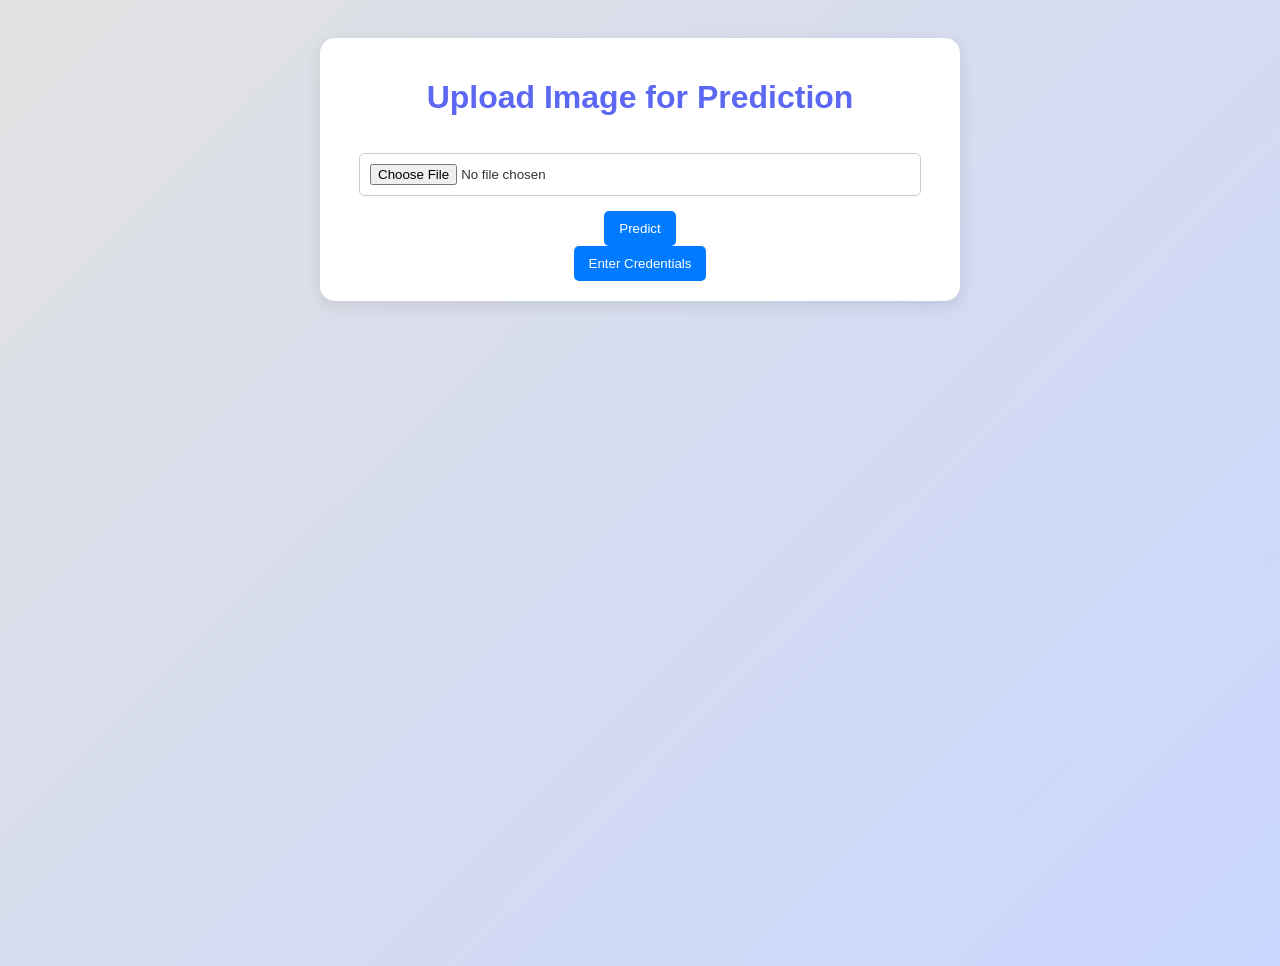
==== templates/modelpage.html @ 3f4ef0b6 "Update modelpage.html" ====
<!DOCTYPE html>
<html lang="en">
<head>
    <meta charset="UTF-8">
    <meta name="viewport" content="width=device-width, initial-scale=1.0">
    <title>BANICP - Upload Image</title>
    <style>
        /* Add relevant styles */
        body {
            font-family: Arial, sans-serif;
            background: linear-gradient(135deg, #e2e2e2, #c9d6ff);
            color: #333;
            display: flex;
            flex-direction: column;
            align-items: center;
            min-height: 100vh;
            padding-bottom: 50px;
            overflow-x: hidden;
        }
        .container {
            max-width: 600px;
            width: 100%;
            background-color: #fff;
            border-radius: 15px;
            padding: 20px;
            box-shadow: 0 4px 15px rgba(0, 0, 0, 0.1);
            margin-top: 30px;
            text-align: center;
        }
        h1 {
            color: #5c67f2;
        }
        input[type="file"], input[type="text"] {
            margin: 15px 0;
            padding: 10px;
            width: 90%;
            border-radius: 5px;
            border: 1px solid #ccc;
        }
        button {
            padding: 10px 15px;
            background-color: #007bff;
            color: #fff;
            border: none;
            border-radius: 5px;
            cursor: pointer;
            transition: background-color 0.3s;
        }
        button:hover {
            background-color: #0056b3;
        }
        /* Modal Styles */
        .modal {
            display: none; /* Hidden by default */
            position: fixed;
            z-index: 1;
            left: 0;
            top: 0;
            width: 100%;
            height: 100%;
            overflow: auto;
            background-color: rgb(0,0,0);
            background-color: rgba(0,0,0,0.4);
            padding-top: 60px;
        }
        .modal-content {
            background-color: #fefefe;
            margin: 5% auto;
            padding: 20px;
            border: 1px solid #888;
            width: 80%;
            border-radius: 15px;
        }
        .close {
            color: #aaa;
            float: right;
            font-size: 28px;
            font-weight: bold;
        }
        .close:hover,
        .close:focus {
            color: black;
            text-decoration: none;
            cursor: pointer;
        }
    </style>
</head>
<body>
    <div class="container">
        <h1>Upload Image for Prediction</h1>
        <input type="file" id="imageInput" accept="image/*">
        <br>
        <button id="predictBtn">Predict</button>
        <br>
        <button id="credentialsBtn">Enter Credentials</button>
        <div id="result"></div>
    </div>

    <!-- Modal for Credentials -->
    <div id="myModal" class="modal">
        <div class="modal-content">
            <span class="close" id="closeModal">&times;</span>
            <h2>Enter Your Credentials</h2>
            <input type="text" id="name" placeholder="Name" required>
            <input type="text" id="age" placeholder="Age" required>
            <input type="text" id="phone" placeholder="Phone" required>
            <button id="saveCredentials">Save</button>
        </div>
    </div>

    <script>
        // Open Modal for Credentials
        const modal = document.getElementById("myModal");
        const credentialsBtn = document.getElementById("credentialsBtn");
        const closeModal = document.getElementById("closeModal");
        
        credentialsBtn.onclick = function() {
            modal.style.display = "block";
        }
        
        closeModal.onclick = function() {
            modal.style.display = "none";
        }

        // Save Credentials to Local Storage
        document.getElementById("saveCredentials").onclick = function() {
            const name = document.getElementById("name").value;
            const age = document.getElementById("age").value;
            const phone = document.getElementById("phone").value;
            localStorage.setItem("name", name);
            localStorage.setItem("age", age);
            localStorage.setItem("phone", phone);
            modal.style.display = "none"; // Close the modal after saving
        }

        // Image Upload Prediction
        document.getElementById("predictBtn").onclick = function() {
            const input = document.getElementById("imageInput").files[0];
            if (input) {
                // Here you would send the image to the server for prediction.
                // For demo purposes, let's just show a success message.
                const reader = new FileReader();
                reader.onload = function(e) {
                    // Replace the following line with your actual prediction function call.
                    document.getElementById("result").innerHTML = "Image uploaded successfully! <br><img src='" + e.target.result + "' style='max-width: 100%;'>";
                }
                reader.readAsDataURL(input);
            } else {
                alert("Please upload an image.");
            }
        }
        
        // Close the modal when the user clicks anywhere outside of the modal
        window.onclick = function(event) {
            if (event.target === modal) {
                modal.style.display = "none";
            }
        }
    </script>
</body>
</html>
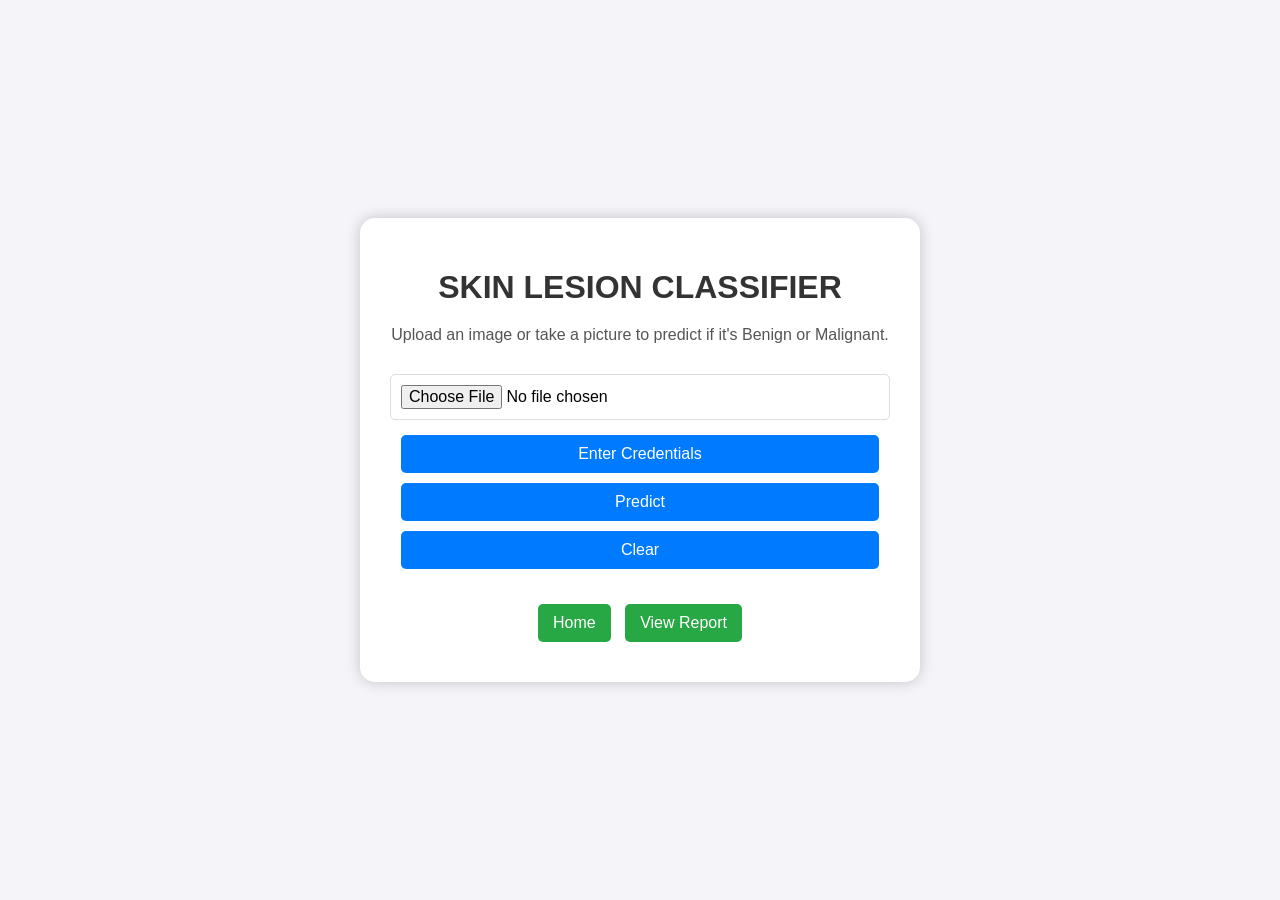
==== commit 1f44101f: "Initial commit for BANICP project" ====
--- a/templates/modelpage.html
+++ b/templates/modelpage.html
@@ -3,73 +3,100 @@
 <head>
     <meta charset="UTF-8">
     <meta name="viewport" content="width=device-width, initial-scale=1.0">
-    <title>BANICP - Upload Image</title>
+    <title>Skin Lesion Classification</title>
     <style>
-        /* Add relevant styles */
         body {
             font-family: Arial, sans-serif;
-            background: linear-gradient(135deg, #e2e2e2, #c9d6ff);
-            color: #333;
+            background-color: #f4f4f9;
             display: flex;
-            flex-direction: column;
+            justify-content: center;
             align-items: center;
-            min-height: 100vh;
-            padding-bottom: 50px;
-            overflow-x: hidden;
+            height: 100vh;
+            margin: 0;
         }
         .container {
-            max-width: 600px;
-            width: 100%;
+            text-align: center;
+            padding: 30px;
             background-color: #fff;
             border-radius: 15px;
-            padding: 20px;
-            box-shadow: 0 4px 15px rgba(0, 0, 0, 0.1);
-            margin-top: 30px;
-            text-align: center;
+            box-shadow: 0 0 15px rgba(0, 0, 0, 0.2);
+            width: 90%;
+            max-width: 500px;
         }
         h1 {
-            color: #5c67f2;
-        }
-        input[type="file"], input[type="text"] {
-            margin: 15px 0;
+            font-family: 'Verdana', sans-serif;
+            margin-bottom: 20px;
+            color: #333;
+        }
+        p {
+            font-size: 1rem;
+            color: #555;
+            margin-bottom: 20px;
+        }
+        input[type="file"], button, input[type="text"], input[type="number"], input[type="tel"] {
+            margin: 10px 0;
             padding: 10px;
-            width: 90%;
+            font-size: 16px;
             border-radius: 5px;
-            border: 1px solid #ccc;
+            border: 1px solid #ddd;
+            width: calc(100% - 22px);
         }
         button {
-            padding: 10px 15px;
             background-color: #007bff;
-            color: #fff;
+            color: white;
+            padding: 10px 5px;
+            font-size: 16px;
+            margin: 5px;
             border: none;
             border-radius: 5px;
-            cursor: pointer;
-            transition: background-color 0.3s;
+            cursor: pointer; 
         }
         button:hover {
             background-color: #0056b3;
+            transform: translateY(-2px);
+        }
+        #result {
+            margin-top: 20px;
+        }
+        .nav {
+            margin-top: 20px;
+        }
+        .nav a {
+            display: inline-block;
+            margin: 10px 5px;
+            padding: 10px 15px;
+            font-size: 16px;
+            background-color: #28a745;
+            color: white;
+            text-decoration: none;
+            border-radius: 5px;
+            transition: background-color 0.3s;
+        }
+        .nav a:hover {
+            background-color: #218838;
         }
         /* Modal Styles */
         .modal {
-            display: none; /* Hidden by default */
-            position: fixed;
-            z-index: 1;
+            display: none; 
+            position: fixed; 
+            z-index: 1; 
             left: 0;
             top: 0;
-            width: 100%;
-            height: 100%;
-            overflow: auto;
-            background-color: rgb(0,0,0);
-            background-color: rgba(0,0,0,0.4);
-            padding-top: 60px;
+            width: 100%; 
+            height: 100%; 
+            overflow: auto; 
+            background-color: rgb(0,0,0); 
+            background-color: rgba(0,0,0,0.4); 
+            padding-top: 60px; 
         }
         .modal-content {
             background-color: #fefefe;
-            margin: 5% auto;
+            margin: 5% auto; 
             padding: 20px;
             border: 1px solid #888;
-            width: 80%;
-            border-radius: 15px;
+            width: 80%; 
+            max-width: 400px; 
+            border-radius: 10px;
         }
         .close {
             color: #aaa;
@@ -87,73 +114,129 @@
 </head>
 <body>
     <div class="container">
-        <h1>Upload Image for Prediction</h1>
-        <input type="file" id="imageInput" accept="image/*">
-        <br>
-        <button id="predictBtn">Predict</button>
-        <br>
-        <button id="credentialsBtn">Enter Credentials</button>
+        <h1>SKIN LESION CLASSIFIER</h1>
+        <p>Upload an image or take a picture to predict if it's Benign or Malignant.</p>
+        
+        
+        <input type="file" id="fileInput" accept="image/*" capture="environment">
+
+        <button onclick="openModal()">Enter Credentials</button>
+        <button onclick="predict()">Predict</button>
+        <button onclick="clearFields()">Clear</button>
+
         <div id="result"></div>
+
+        <div class="nav">
+            <a href="index.html">Home</a>
+            <a href="history.html">View Report</a>
+        </div>
     </div>
 
-    <!-- Modal for Credentials -->
     <div id="myModal" class="modal">
         <div class="modal-content">
-            <span class="close" id="closeModal">&times;</span>
+            <span class="close" onclick="closeModal()">&times;</span>
             <h2>Enter Your Credentials</h2>
-            <input type="text" id="name" placeholder="Name" required>
-            <input type="text" id="age" placeholder="Age" required>
-            <input type="text" id="phone" placeholder="Phone" required>
-            <button id="saveCredentials">Save</button>
+            <input type="text" id="firstName" placeholder="First Name" required>
+            <input type="text" id="lastName" placeholder="Last Name" required>
+            <input type="number" id="age" placeholder="Age" required>
+            <input type="tel" id="phone" placeholder="Phone Number" required>
+            <input type="text" id="keyword" placeholder="Keyword" required>
+            <button onclick="saveCredentials()">Save</button>
         </div>
     </div>
 
     <script>
-        // Open Modal for Credentials
-        const modal = document.getElementById("myModal");
-        const credentialsBtn = document.getElementById("credentialsBtn");
-        const closeModal = document.getElementById("closeModal");
-        
-        credentialsBtn.onclick = function() {
-            modal.style.display = "block";
-        }
-        
-        closeModal.onclick = function() {
-            modal.style.display = "none";
-        }
-
-        // Save Credentials to Local Storage
-        document.getElementById("saveCredentials").onclick = function() {
-            const name = document.getElementById("name").value;
-            const age = document.getElementById("age").value;
-            const phone = document.getElementById("phone").value;
-            localStorage.setItem("name", name);
-            localStorage.setItem("age", age);
-            localStorage.setItem("phone", phone);
-            modal.style.display = "none"; // Close the modal after saving
-        }
-
-        // Image Upload Prediction
-        document.getElementById("predictBtn").onclick = function() {
-            const input = document.getElementById("imageInput").files[0];
-            if (input) {
-                // Here you would send the image to the server for prediction.
-                // For demo purposes, let's just show a success message.
-                const reader = new FileReader();
-                reader.onload = function(e) {
-                    // Replace the following line with your actual prediction function call.
-                    document.getElementById("result").innerHTML = "Image uploaded successfully! <br><img src='" + e.target.result + "' style='max-width: 100%;'>";
+        let savedCredentials = {};
+
+        function clearFields() {
+            document.getElementById('fileInput').value = "";
+            document.getElementById('result').innerHTML = "";
+        }
+
+        function openModal() {
+            document.getElementById("myModal").style.display = "block";
+        }
+
+        function closeModal() {
+            document.getElementById("myModal").style.display = "none";
+        }
+
+        window.onclick = function(event) {
+            if (event.target == document.getElementById("myModal")) {
+                closeModal();
+            }
+        }
+
+        function saveCredentials() {
+            const firstName = document.getElementById('firstName').value;
+            const lastName = document.getElementById('lastName').value;
+            const age = document.getElementById('age').value;
+            const phone = document.getElementById('phone').value;
+            const keyword = document.getElementById('keyword').value;
+
+            savedCredentials = {
+                firstName,
+                lastName,
+                age,
+                phone,
+                keyword
+            };
+
+            closeModal();
+
+            // Clear input fields
+            document.getElementById('firstName').value = "";
+            document.getElementById('lastName').value = "";
+            document.getElementById('age').value = "";
+            document.getElementById('phone').value = "";
+            document.getElementById('keyword').value = "";
+        }
+
+        async function predict() {
+            const fileInput = document.getElementById('fileInput');
+            const resultDiv = document.getElementById('result');
+            
+            resultDiv.textContent = "";
+
+            if (fileInput.files.length === 0) {
+                resultDiv.textContent = "Please select or capture an image file.";
+                return;
+            }
+
+            const file = fileInput.files[0];
+            const formData = new FormData();
+            formData.append("file", file);
+
+            try {
+                const response = await fetch("http://127.0.0.1:8000/predict", {
+                    method: "POST",
+                    body: formData
+                });
+
+                if (!response.ok) {
+                    throw new Error("Failed to fetch prediction.");
                 }
-                reader.readAsDataURL(input);
-            } else {
-                alert("Please upload an image.");
-            }
-        }
-        
-        // Close the modal when the user clicks anywhere outside of the modal
-        window.onclick = function(event) {
-            if (event.target === modal) {
-                modal.style.display = "none";
+
+                const data = await response.json();
+                const label = data.label;
+                const probability = (data.probability * 100).toFixed(2);
+
+                resultDiv.innerHTML = `
+                    <p><strong>Prediction:</strong> ${label}</p>
+                    <p><strong>Confidence:</strong> ${probability}%</p>
+                `;
+
+                // Save the result along with credentials
+                const historyData = {
+                    ...savedCredentials,
+                    label,
+                    probability,
+                    image: URL.createObjectURL(file) // Save image as URL for display
+                };
+                localStorage.setItem(savedCredentials.keyword, JSON.stringify(historyData));
+
+            } catch (error) {
+                resultDiv.textContent = `Error: ${error.message}`;
             }
         }
     </script>
